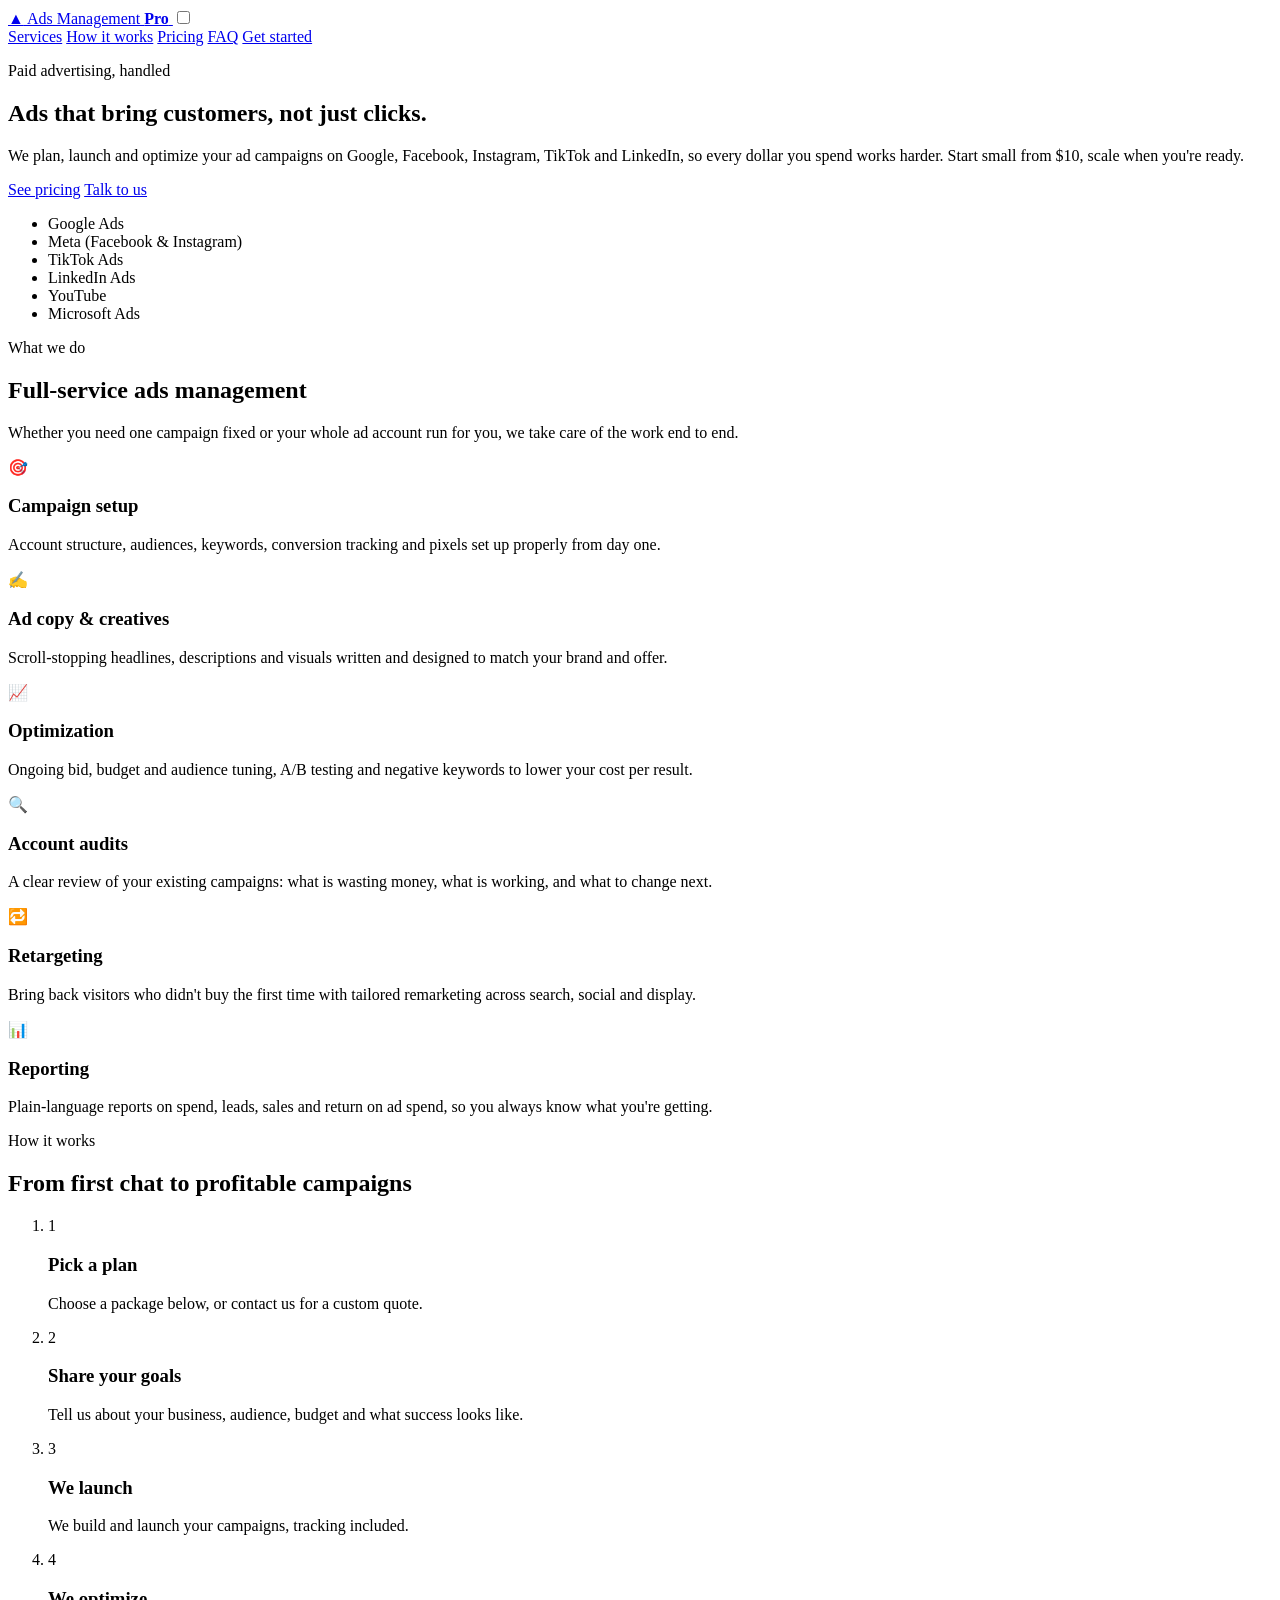
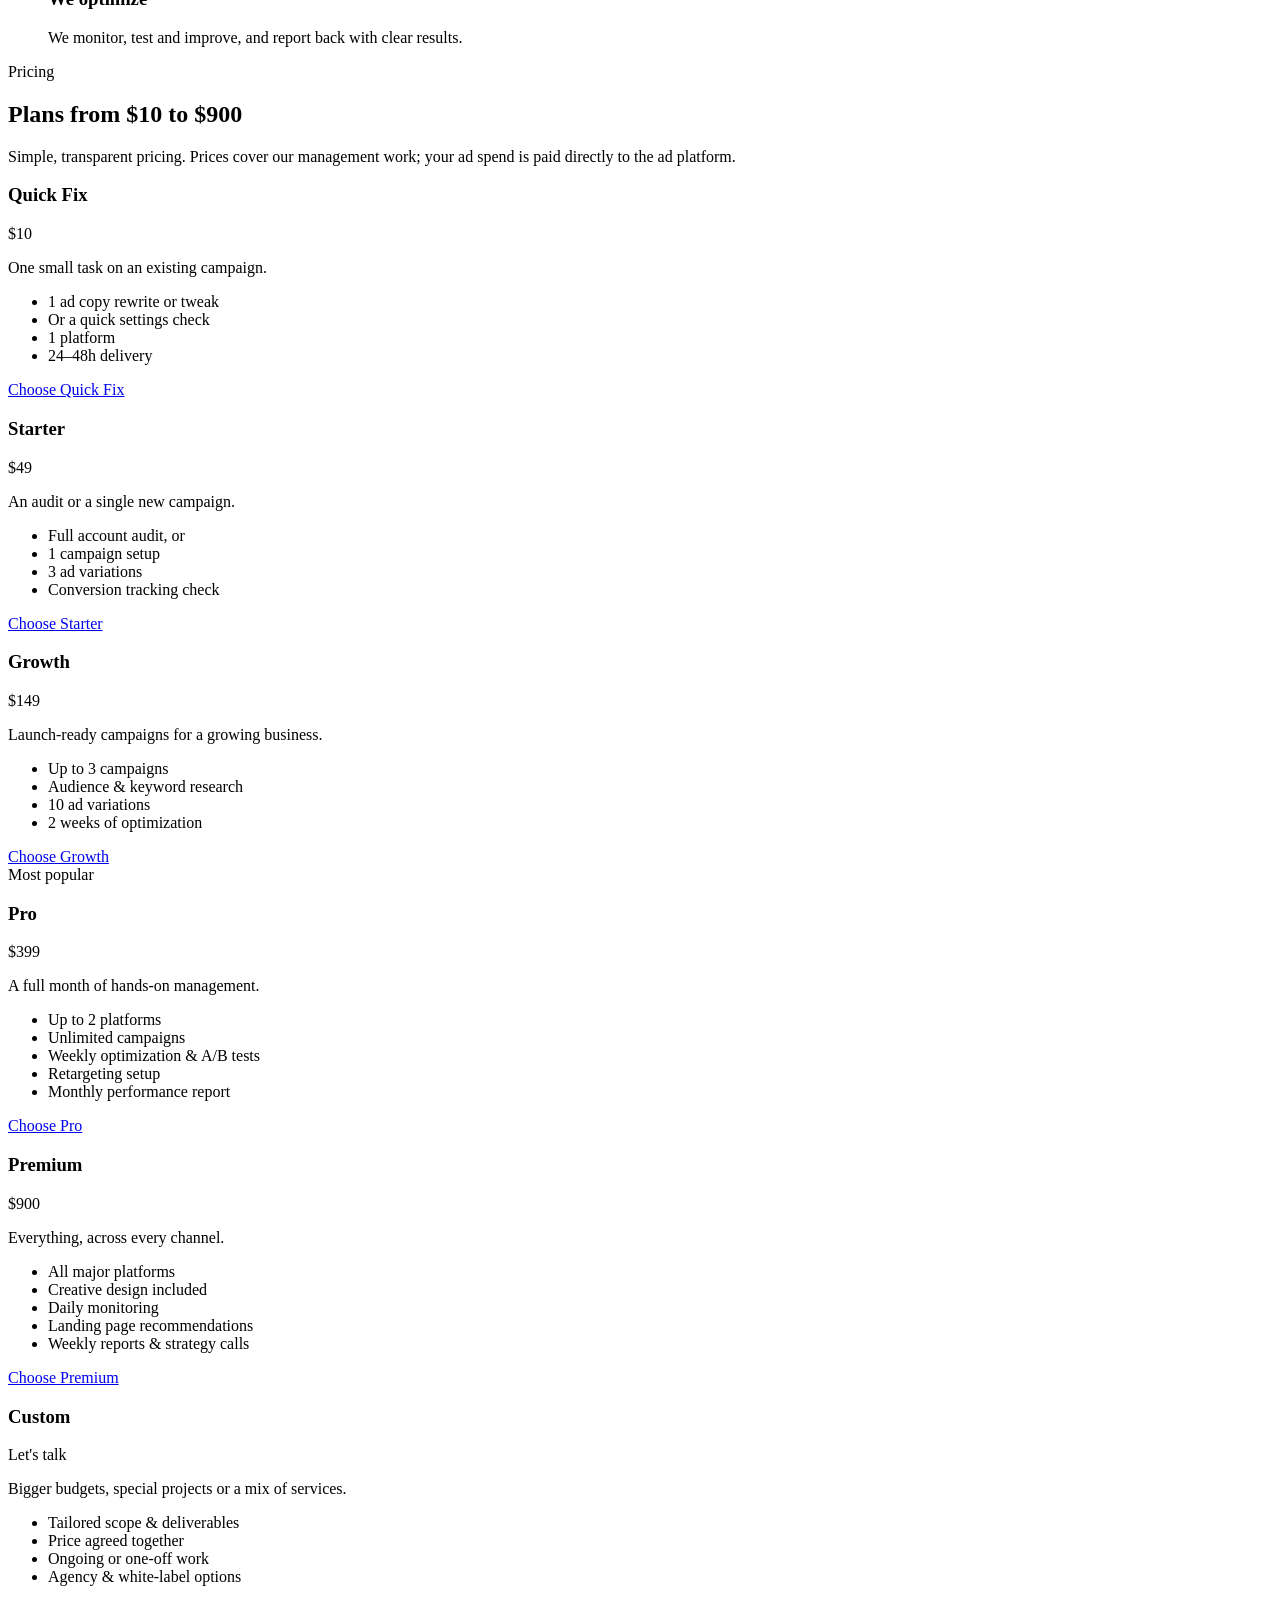
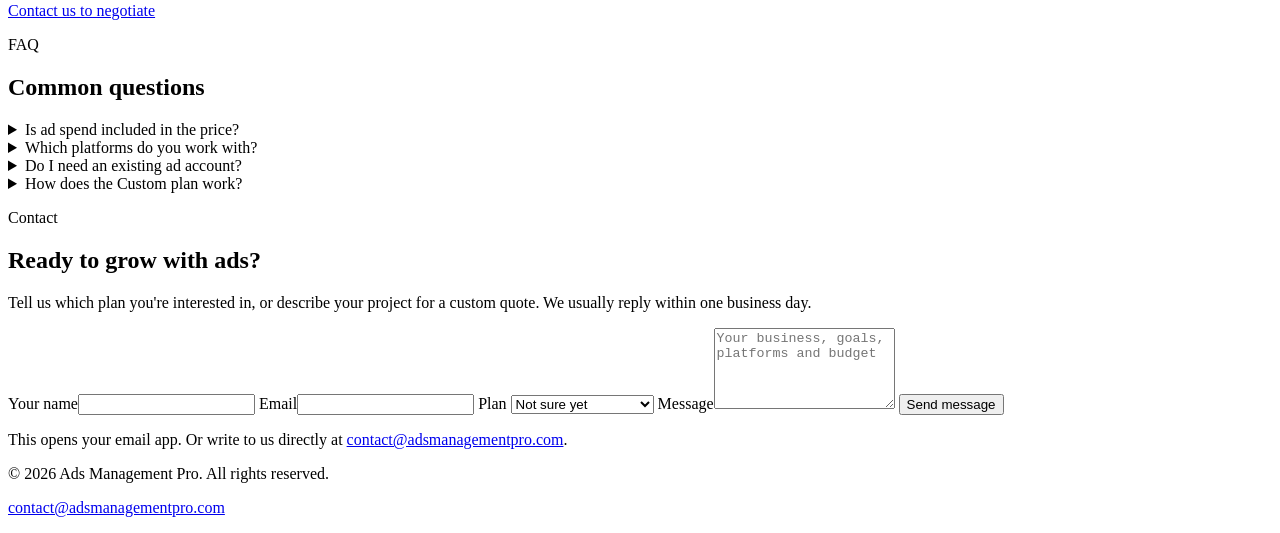
==== public/index.html @ 3e0b0186 "Add Ads Management Pro marketing site with Cloudflare Pages deploy Static site with services, proces" ====
<!doctype html>
<html lang="en">
<head>
  <meta charset="utf-8">
  <meta name="viewport" content="width=device-width, initial-scale=1">
  <title>Ads Management Pro | Paid ads managed for growth</title>
  <meta name="description" content="Ads Management Pro sets up, runs and optimizes your Google, Meta, TikTok and LinkedIn ad campaigns. Plans from $10 to $900, or contact us for a custom quote.">
  <link rel="canonical" href="https://adsmanagementpro.com/">
  <meta property="og:title" content="Ads Management Pro">
  <meta property="og:description" content="Paid ads set up, managed and optimized for you. Plans from $10 to $900, or a custom quote.">
  <meta property="og:url" content="https://adsmanagementpro.com/">
  <meta property="og:type" content="website">
  <meta name="theme-color" content="#0b1020">
  <link rel="icon" href="/favicon.svg" type="image/svg+xml">
  <link rel="preconnect" href="https://fonts.googleapis.com">
  <link rel="preconnect" href="https://fonts.gstatic.com" crossorigin>
  <link href="https://fonts.googleapis.com/css2?family=Inter:wght@400;500;600;700;800&display=swap" rel="stylesheet">
  <link rel="stylesheet" href="/styles.css">
</head>
<body>
  <header class="nav">
    <div class="container nav-inner">
      <a href="#top" class="logo" aria-label="Ads Management Pro home">
        <span class="logo-mark" aria-hidden="true">▲</span> Ads Management <b>Pro</b>
      </a>
      <input type="checkbox" id="menu-toggle" class="menu-toggle" aria-label="Toggle menu">
      <label for="menu-toggle" class="menu-btn" aria-hidden="true"><span></span><span></span><span></span></label>
      <nav class="nav-links" aria-label="Main">
        <a href="#services">Services</a>
        <a href="#process">How it works</a>
        <a href="#pricing">Pricing</a>
        <a href="#faq">FAQ</a>
        <a href="#contact" class="btn btn-small">Get started</a>
      </nav>
    </div>
  </header>

  <main id="top">
    <section class="hero">
      <div class="container hero-inner">
        <p class="eyebrow">Paid advertising, handled</p>
        <h1>Ads that bring customers, <span class="grad">not just clicks.</span></h1>
        <p class="lead">We plan, launch and optimize your ad campaigns on Google, Facebook, Instagram, TikTok and LinkedIn, so every dollar you spend works harder. Start small from $10, scale when you're ready.</p>
        <div class="hero-cta">
          <a href="#pricing" class="btn">See pricing</a>
          <a href="#contact" class="btn btn-ghost">Talk to us</a>
        </div>
        <ul class="platforms" aria-label="Platforms we manage">
          <li>Google Ads</li><li>Meta (Facebook &amp; Instagram)</li><li>TikTok Ads</li><li>LinkedIn Ads</li><li>YouTube</li><li>Microsoft Ads</li>
        </ul>
      </div>
    </section>

    <section id="services" class="section">
      <div class="container">
        <p class="eyebrow">What we do</p>
        <h2>Full-service ads management</h2>
        <p class="section-lead">Whether you need one campaign fixed or your whole ad account run for you, we take care of the work end to end.</p>
        <div class="grid grid-3">
          <article class="card">
            <div class="icon" aria-hidden="true">🎯</div>
            <h3>Campaign setup</h3>
            <p>Account structure, audiences, keywords, conversion tracking and pixels set up properly from day one.</p>
          </article>
          <article class="card">
            <div class="icon" aria-hidden="true">✍️</div>
            <h3>Ad copy &amp; creatives</h3>
            <p>Scroll-stopping headlines, descriptions and visuals written and designed to match your brand and offer.</p>
          </article>
          <article class="card">
            <div class="icon" aria-hidden="true">📈</div>
            <h3>Optimization</h3>
            <p>Ongoing bid, budget and audience tuning, A/B testing and negative keywords to lower your cost per result.</p>
          </article>
          <article class="card">
            <div class="icon" aria-hidden="true">🔍</div>
            <h3>Account audits</h3>
            <p>A clear review of your existing campaigns: what is wasting money, what is working, and what to change next.</p>
          </article>
          <article class="card">
            <div class="icon" aria-hidden="true">🔁</div>
            <h3>Retargeting</h3>
            <p>Bring back visitors who didn't buy the first time with tailored remarketing across search, social and display.</p>
          </article>
          <article class="card">
            <div class="icon" aria-hidden="true">📊</div>
            <h3>Reporting</h3>
            <p>Plain-language reports on spend, leads, sales and return on ad spend, so you always know what you're getting.</p>
          </article>
        </div>
      </div>
    </section>

    <section id="process" class="section section-alt">
      <div class="container">
        <p class="eyebrow">How it works</p>
        <h2>From first chat to profitable campaigns</h2>
        <ol class="steps">
          <li><span class="step-num">1</span><h3>Pick a plan</h3><p>Choose a package below, or contact us for a custom quote.</p></li>
          <li><span class="step-num">2</span><h3>Share your goals</h3><p>Tell us about your business, audience, budget and what success looks like.</p></li>
          <li><span class="step-num">3</span><h3>We launch</h3><p>We build and launch your campaigns, tracking included.</p></li>
          <li><span class="step-num">4</span><h3>We optimize</h3><p>We monitor, test and improve, and report back with clear results.</p></li>
        </ol>
      </div>
    </section>

    <section id="pricing" class="section">
      <div class="container">
        <p class="eyebrow">Pricing</p>
        <h2>Plans from $10 to $900</h2>
        <p class="section-lead">Simple, transparent pricing. Prices cover our management work; your ad spend is paid directly to the ad platform.</p>
        <div class="pricing">
          <article class="plan">
            <h3>Quick Fix</h3>
            <p class="price"><span>$10</span></p>
            <p class="plan-desc">One small task on an existing campaign.</p>
            <ul>
              <li>1 ad copy rewrite or tweak</li>
              <li>Or a quick settings check</li>
              <li>1 platform</li>
              <li>24–48h delivery</li>
            </ul>
            <a href="#contact" class="btn btn-ghost" data-plan="Quick Fix ($10)">Choose Quick Fix</a>
          </article>
          <article class="plan">
            <h3>Starter</h3>
            <p class="price"><span>$49</span></p>
            <p class="plan-desc">An audit or a single new campaign.</p>
            <ul>
              <li>Full account audit, or</li>
              <li>1 campaign setup</li>
              <li>3 ad variations</li>
              <li>Conversion tracking check</li>
            </ul>
            <a href="#contact" class="btn btn-ghost" data-plan="Starter ($49)">Choose Starter</a>
          </article>
          <article class="plan">
            <h3>Growth</h3>
            <p class="price"><span>$149</span></p>
            <p class="plan-desc">Launch-ready campaigns for a growing business.</p>
            <ul>
              <li>Up to 3 campaigns</li>
              <li>Audience &amp; keyword research</li>
              <li>10 ad variations</li>
              <li>2 weeks of optimization</li>
            </ul>
            <a href="#contact" class="btn btn-ghost" data-plan="Growth ($149)">Choose Growth</a>
          </article>
          <article class="plan featured">
            <span class="badge">Most popular</span>
            <h3>Pro</h3>
            <p class="price"><span>$399</span></p>
            <p class="plan-desc">A full month of hands-on management.</p>
            <ul>
              <li>Up to 2 platforms</li>
              <li>Unlimited campaigns</li>
              <li>Weekly optimization &amp; A/B tests</li>
              <li>Retargeting setup</li>
              <li>Monthly performance report</li>
            </ul>
            <a href="#contact" class="btn" data-plan="Pro ($399)">Choose Pro</a>
          </article>
          <article class="plan">
            <h3>Premium</h3>
            <p class="price"><span>$900</span></p>
            <p class="plan-desc">Everything, across every channel.</p>
            <ul>
              <li>All major platforms</li>
              <li>Creative design included</li>
              <li>Daily monitoring</li>
              <li>Landing page recommendations</li>
              <li>Weekly reports &amp; strategy calls</li>
            </ul>
            <a href="#contact" class="btn btn-ghost" data-plan="Premium ($900)">Choose Premium</a>
          </article>
          <article class="plan custom">
            <h3>Custom</h3>
            <p class="price"><span class="price-text">Let's talk</span></p>
            <p class="plan-desc">Bigger budgets, special projects or a mix of services.</p>
            <ul>
              <li>Tailored scope &amp; deliverables</li>
              <li>Price agreed together</li>
              <li>Ongoing or one-off work</li>
              <li>Agency &amp; white-label options</li>
            </ul>
            <a href="#contact" class="btn" data-plan="Custom (negotiated)">Contact us to negotiate</a>
          </article>
        </div>
      </div>
    </section>

    <section id="faq" class="section section-alt">
      <div class="container narrow">
        <p class="eyebrow">FAQ</p>
        <h2>Common questions</h2>
        <details>
          <summary>Is ad spend included in the price?</summary>
          <p>No. Our prices cover the management work. Your ad budget is paid directly to Google, Meta or the other platforms from your own account, so you stay in full control of your money.</p>
        </details>
        <details>
          <summary>Which platforms do you work with?</summary>
          <p>Google Ads (Search, Display, Shopping, YouTube), Meta (Facebook and Instagram), TikTok, LinkedIn and Microsoft Ads.</p>
        </details>
        <details>
          <summary>Do I need an existing ad account?</summary>
          <p>No. If you don't have one, we'll help you create it and give you full ownership.</p>
        </details>
        <details>
          <summary>How does the Custom plan work?</summary>
          <p>Send us a message describing what you need. We'll reply with questions or a proposal, and we agree on the scope and price together before any work starts.</p>
        </details>
      </div>
    </section>

    <section id="contact" class="section">
      <div class="container narrow contact">
        <p class="eyebrow">Contact</p>
        <h2>Ready to grow with ads?</h2>
        <p class="section-lead">Tell us which plan you're interested in, or describe your project for a custom quote. We usually reply within one business day.</p>
        <form class="contact-form" id="contact-form">
          <label>Your name<input name="name" required autocomplete="name"></label>
          <label>Email<input name="email" type="email" required autocomplete="email"></label>
          <label>Plan
            <select name="plan" id="plan-select">
              <option>Not sure yet</option>
              <option>Quick Fix ($10)</option>
              <option>Starter ($49)</option>
              <option>Growth ($149)</option>
              <option>Pro ($399)</option>
              <option>Premium ($900)</option>
              <option>Custom (negotiated)</option>
            </select>
          </label>
          <label>Message<textarea name="message" rows="5" placeholder="Your business, goals, platforms and budget"></textarea></label>
          <button type="submit" class="btn">Send message</button>
          <p class="form-note">This opens your email app. Or write to us directly at <a href="mailto:contact@adsmanagementpro.com">contact@adsmanagementpro.com</a>.</p>
        </form>
      </div>
    </section>
  </main>

  <footer class="footer">
    <div class="container footer-inner">
      <p>© <span id="year">2026</span> Ads Management Pro. All rights reserved.</p>
      <p><a href="mailto:contact@adsmanagementpro.com">contact@adsmanagementpro.com</a></p>
    </div>
  </footer>

  <script src="/main.js" defer></script>
</body>
</html>
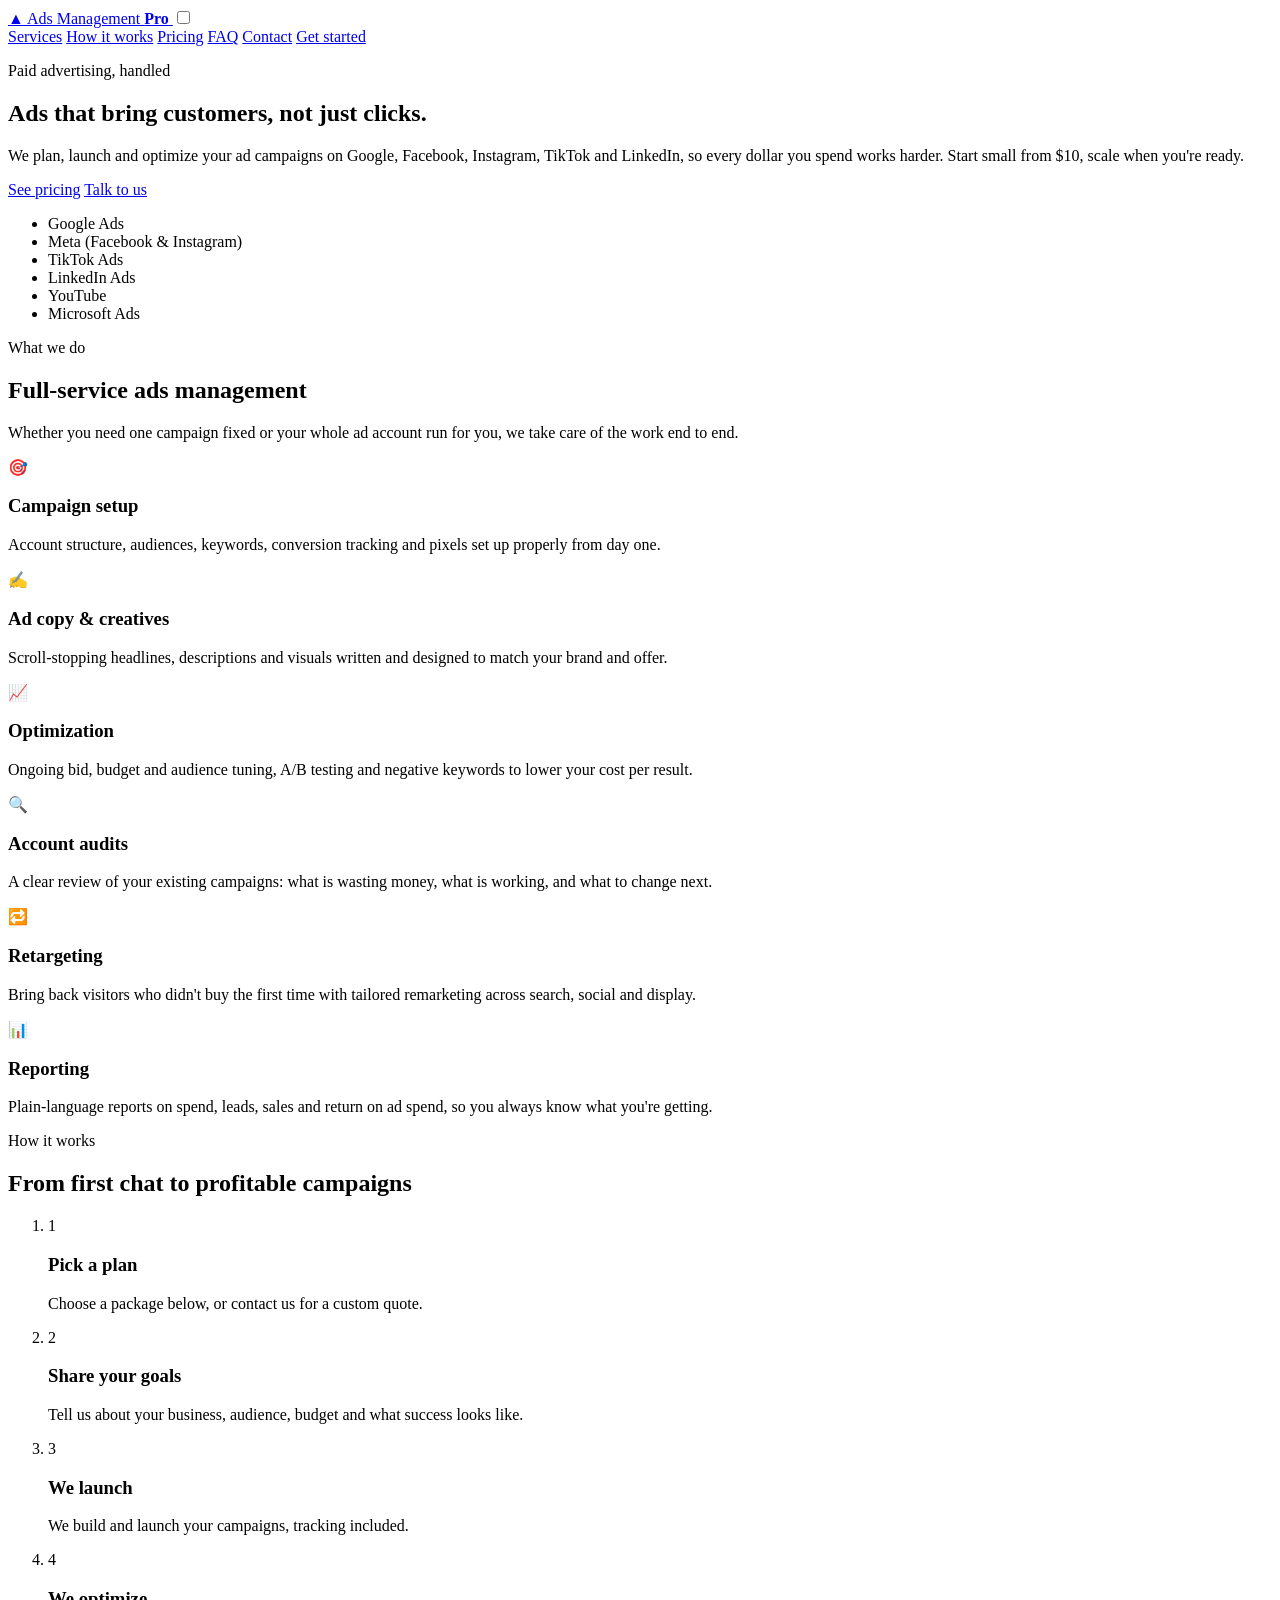
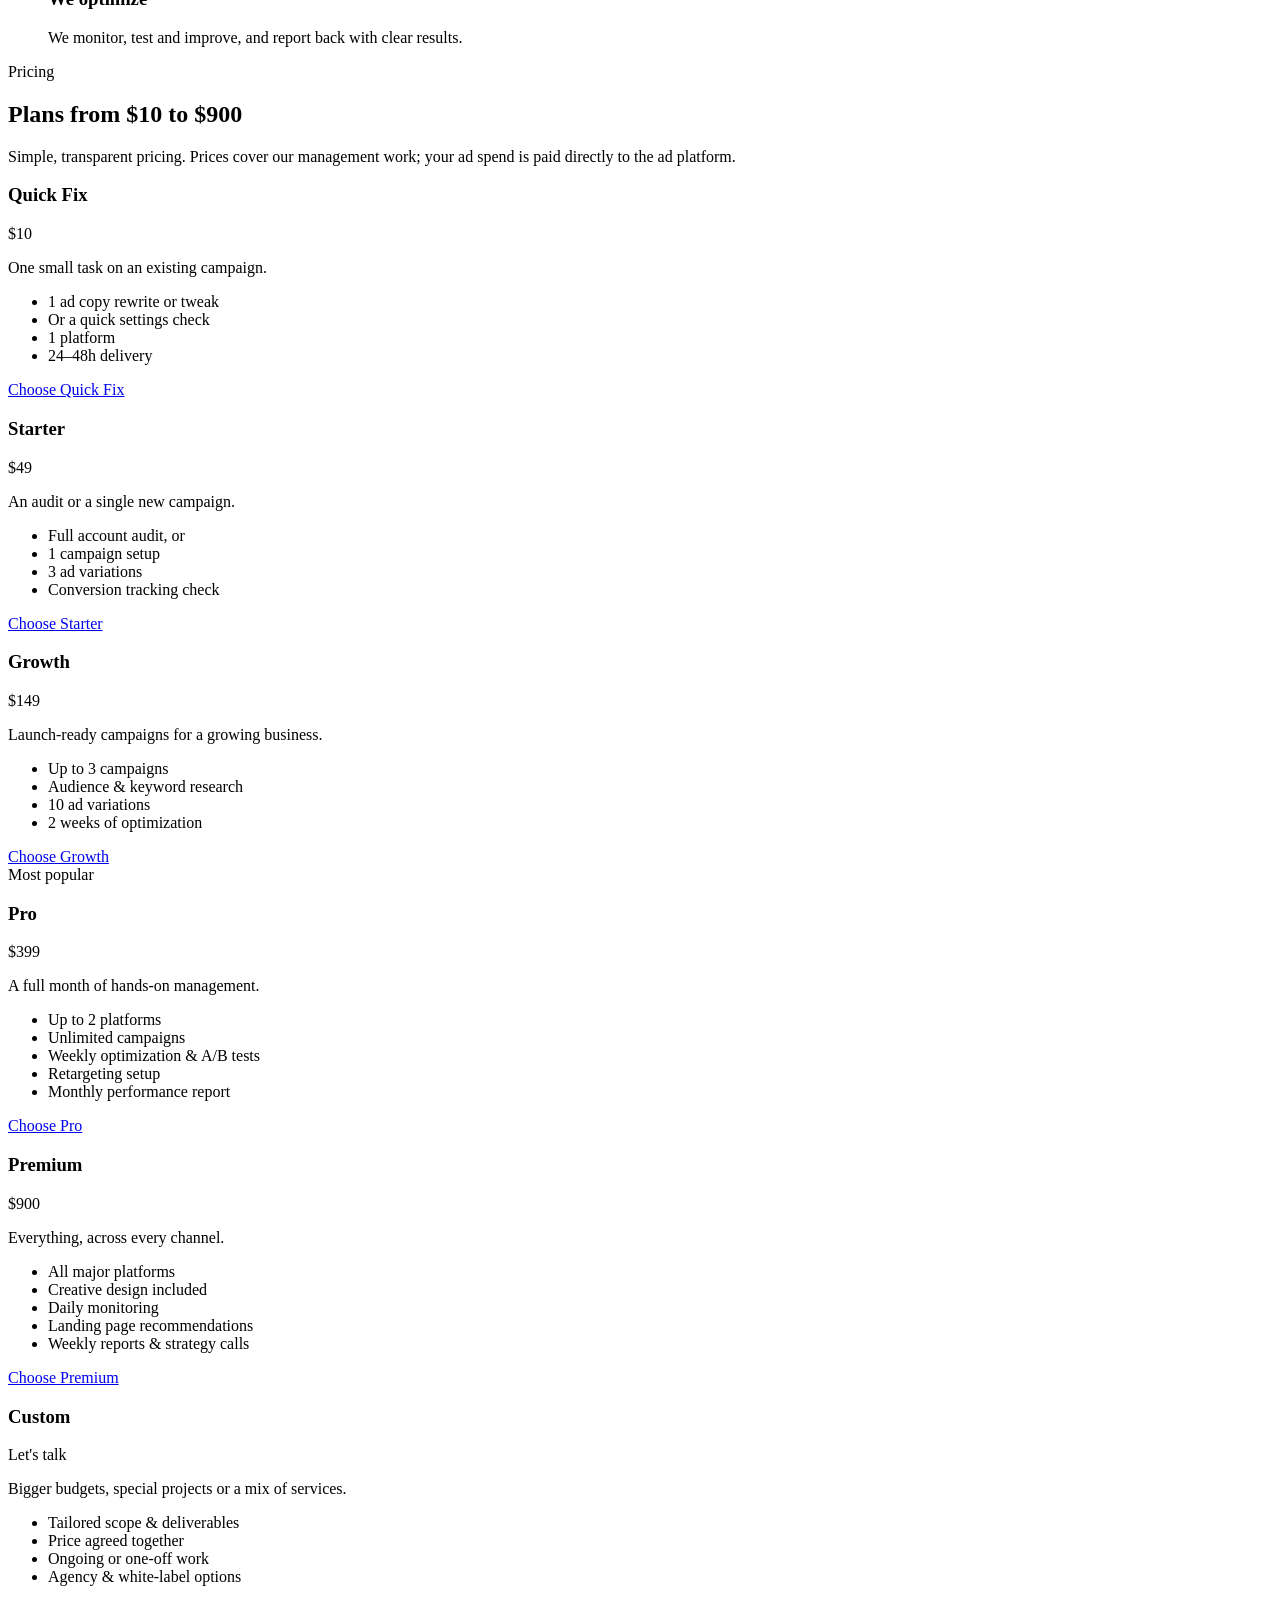
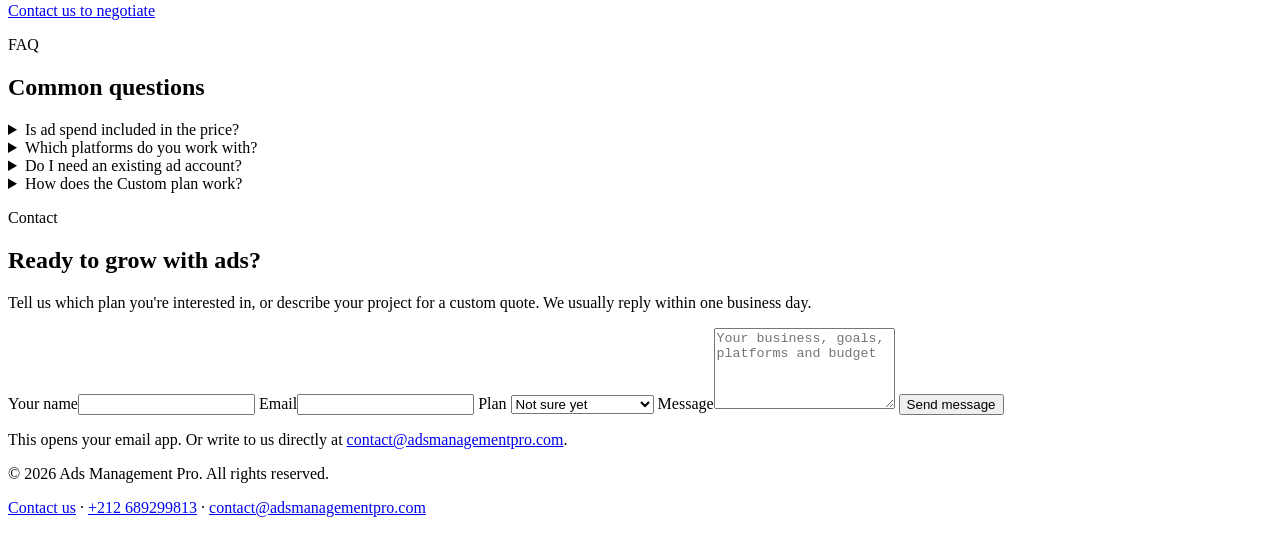
==== commit bc574012: "Add Contact Us page with phone, WhatsApp and email Co-Authored-By: Claude Opus 5.5 <noreply@anthropi" ====
--- a/public/index.html
+++ b/public/index.html
@@ -30,6 +30,7 @@
         <a href="#process">How it works</a>
         <a href="#pricing">Pricing</a>
         <a href="#faq">FAQ</a>
+        <a href="/contact">Contact</a>
         <a href="#contact" class="btn btn-small">Get started</a>
       </nav>
     </div>
@@ -242,7 +243,7 @@
   <footer class="footer">
     <div class="container footer-inner">
       <p>© <span id="year">2026</span> Ads Management Pro. All rights reserved.</p>
-      <p><a href="mailto:contact@adsmanagementpro.com">contact@adsmanagementpro.com</a></p>
+      <p><a href="/contact">Contact us</a> · <a href="tel:+212689299813">+212 689299813</a> · <a href="mailto:contact@adsmanagementpro.com">contact@adsmanagementpro.com</a></p>
     </div>
   </footer>
 
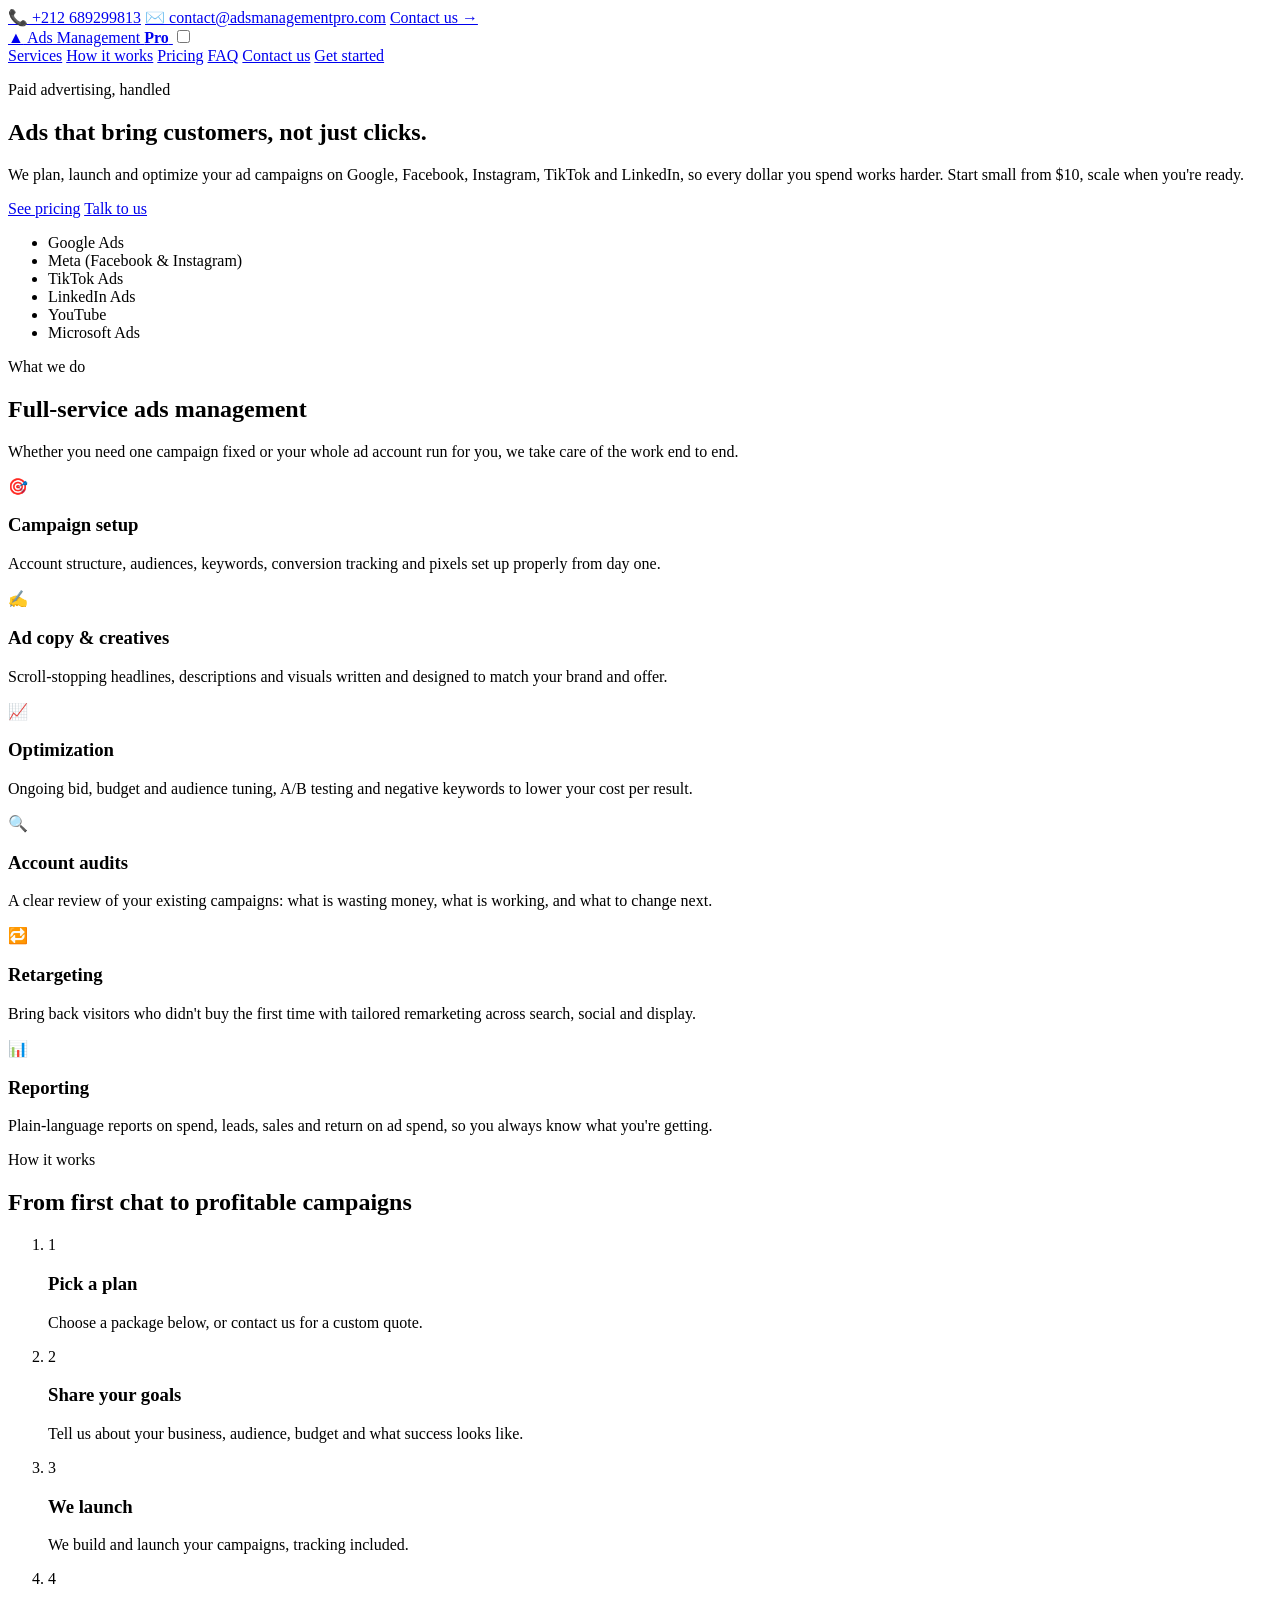
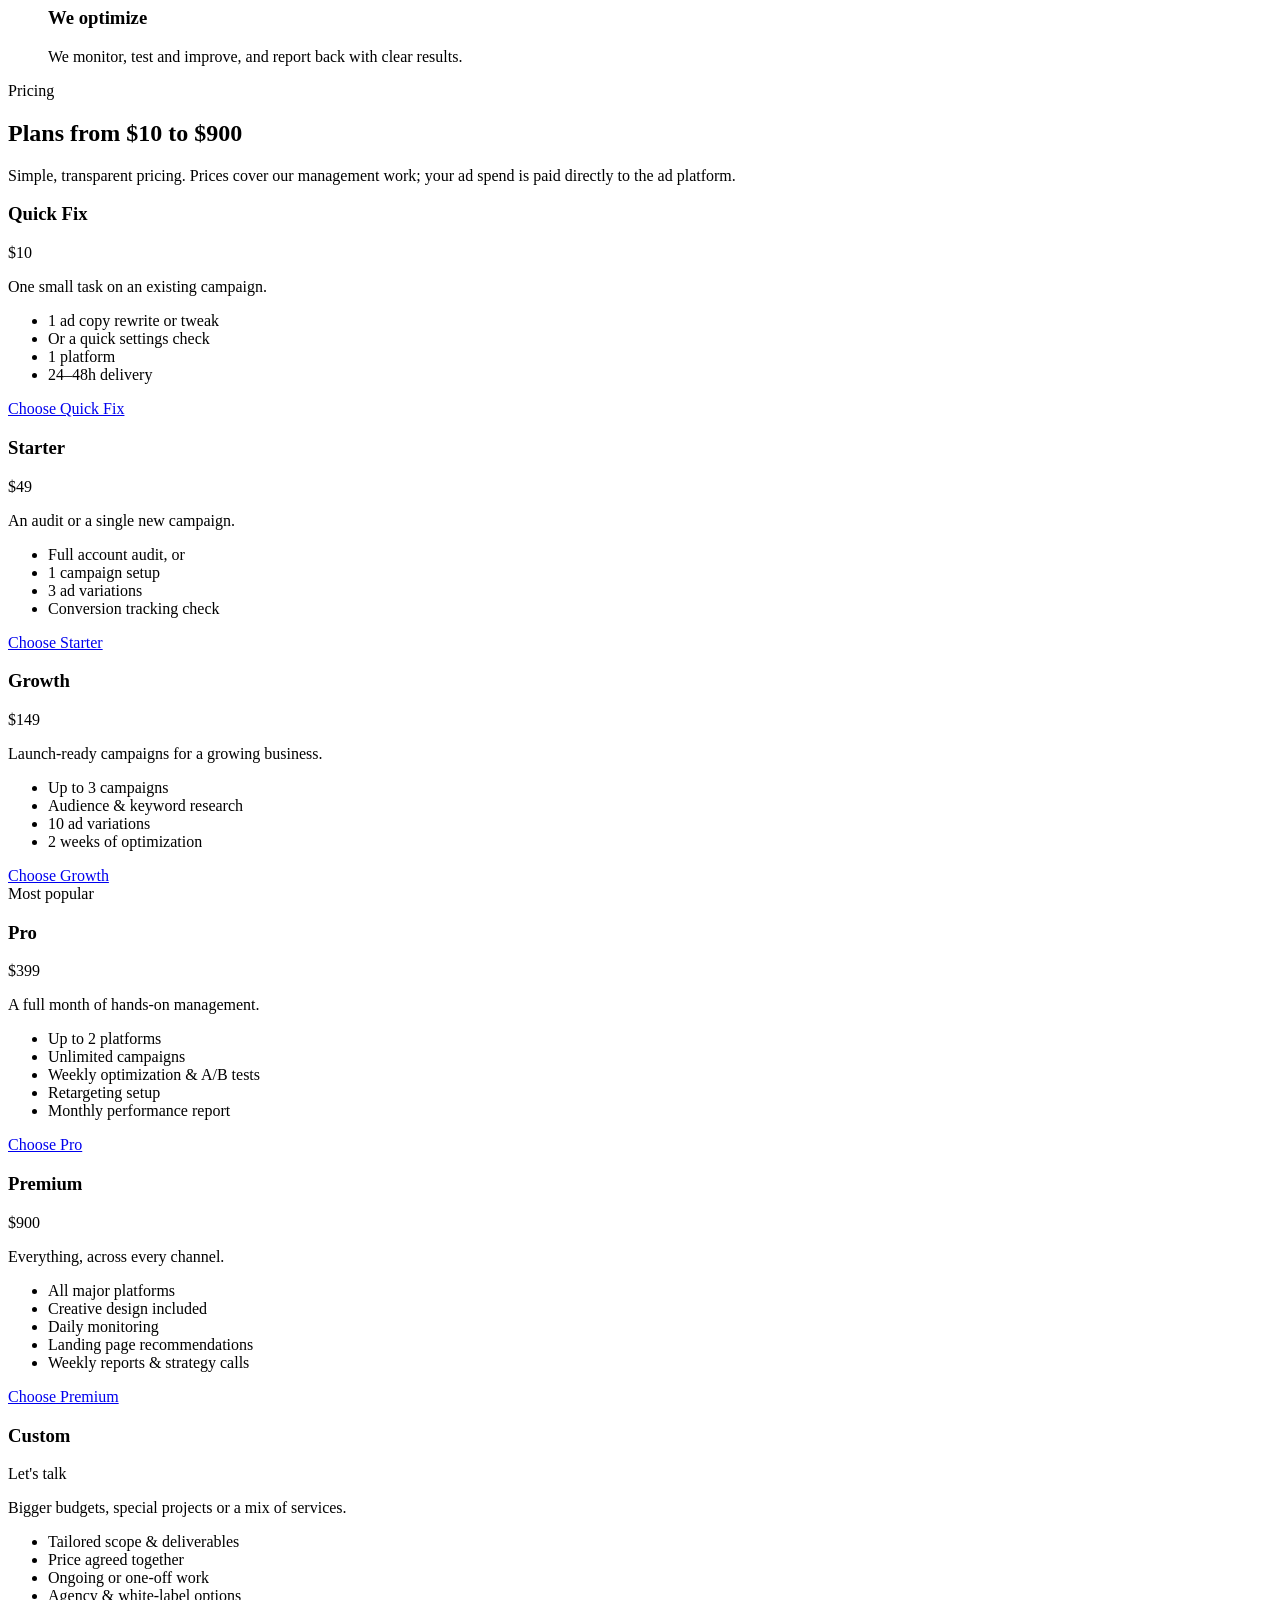
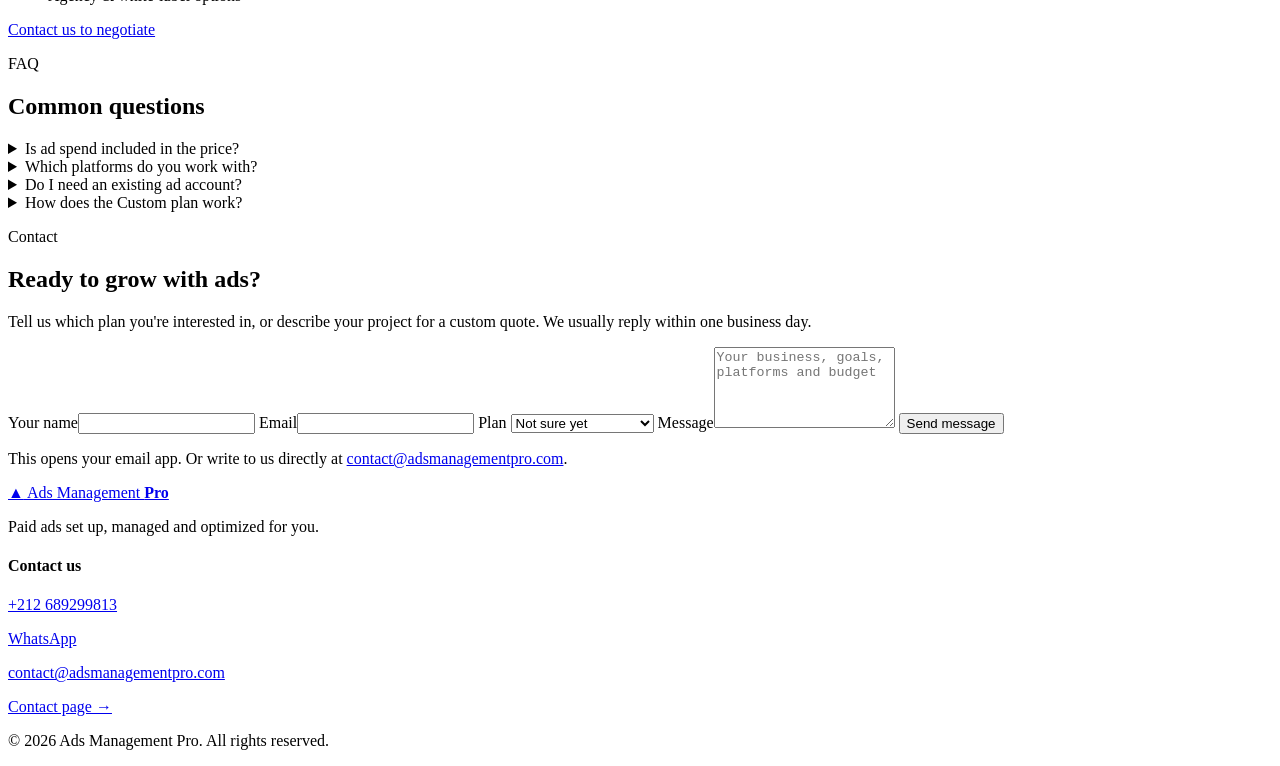
==== commit f7481b2c: "Show contact details and Contact us link in header and footer Co-Authored-By: Claude Opus 5.5 <norep" ====
--- a/public/index.html
+++ b/public/index.html
@@ -18,6 +18,13 @@
   <link rel="stylesheet" href="/styles.css">
 </head>
 <body>
+  <div class="topbar">
+    <div class="container topbar-inner">
+      <a href="tel:+212689299813">📞 +212 689299813</a>
+      <a href="mailto:contact@adsmanagementpro.com" class="topbar-email">✉️ contact@adsmanagementpro.com</a>
+      <a href="/contact" class="topbar-contact">Contact us →</a>
+    </div>
+  </div>
   <header class="nav">
     <div class="container nav-inner">
       <a href="#top" class="logo" aria-label="Ads Management Pro home">
@@ -30,7 +37,7 @@
         <a href="#process">How it works</a>
         <a href="#pricing">Pricing</a>
         <a href="#faq">FAQ</a>
-        <a href="/contact">Contact</a>
+        <a href="/contact">Contact us</a>
         <a href="#contact" class="btn btn-small">Get started</a>
       </nav>
     </div>
@@ -241,9 +248,21 @@
   </main>
 
   <footer class="footer">
+    <div class="container footer-grid">
+      <div>
+        <a href="/" class="logo"><span class="logo-mark" aria-hidden="true">▲</span> Ads Management <b>Pro</b></a>
+        <p>Paid ads set up, managed and optimized for you.</p>
+      </div>
+      <div>
+        <h4>Contact us</h4>
+        <p><a href="tel:+212689299813">+212 689299813</a></p>
+        <p><a href="https://wa.me/212689299813" target="_blank" rel="noopener">WhatsApp</a></p>
+        <p><a href="mailto:contact@adsmanagementpro.com">contact@adsmanagementpro.com</a></p>
+        <p><a href="/contact">Contact page →</a></p>
+      </div>
+    </div>
     <div class="container footer-inner">
       <p>© <span id="year">2026</span> Ads Management Pro. All rights reserved.</p>
-      <p><a href="/contact">Contact us</a> · <a href="tel:+212689299813">+212 689299813</a> · <a href="mailto:contact@adsmanagementpro.com">contact@adsmanagementpro.com</a></p>
     </div>
   </footer>
 
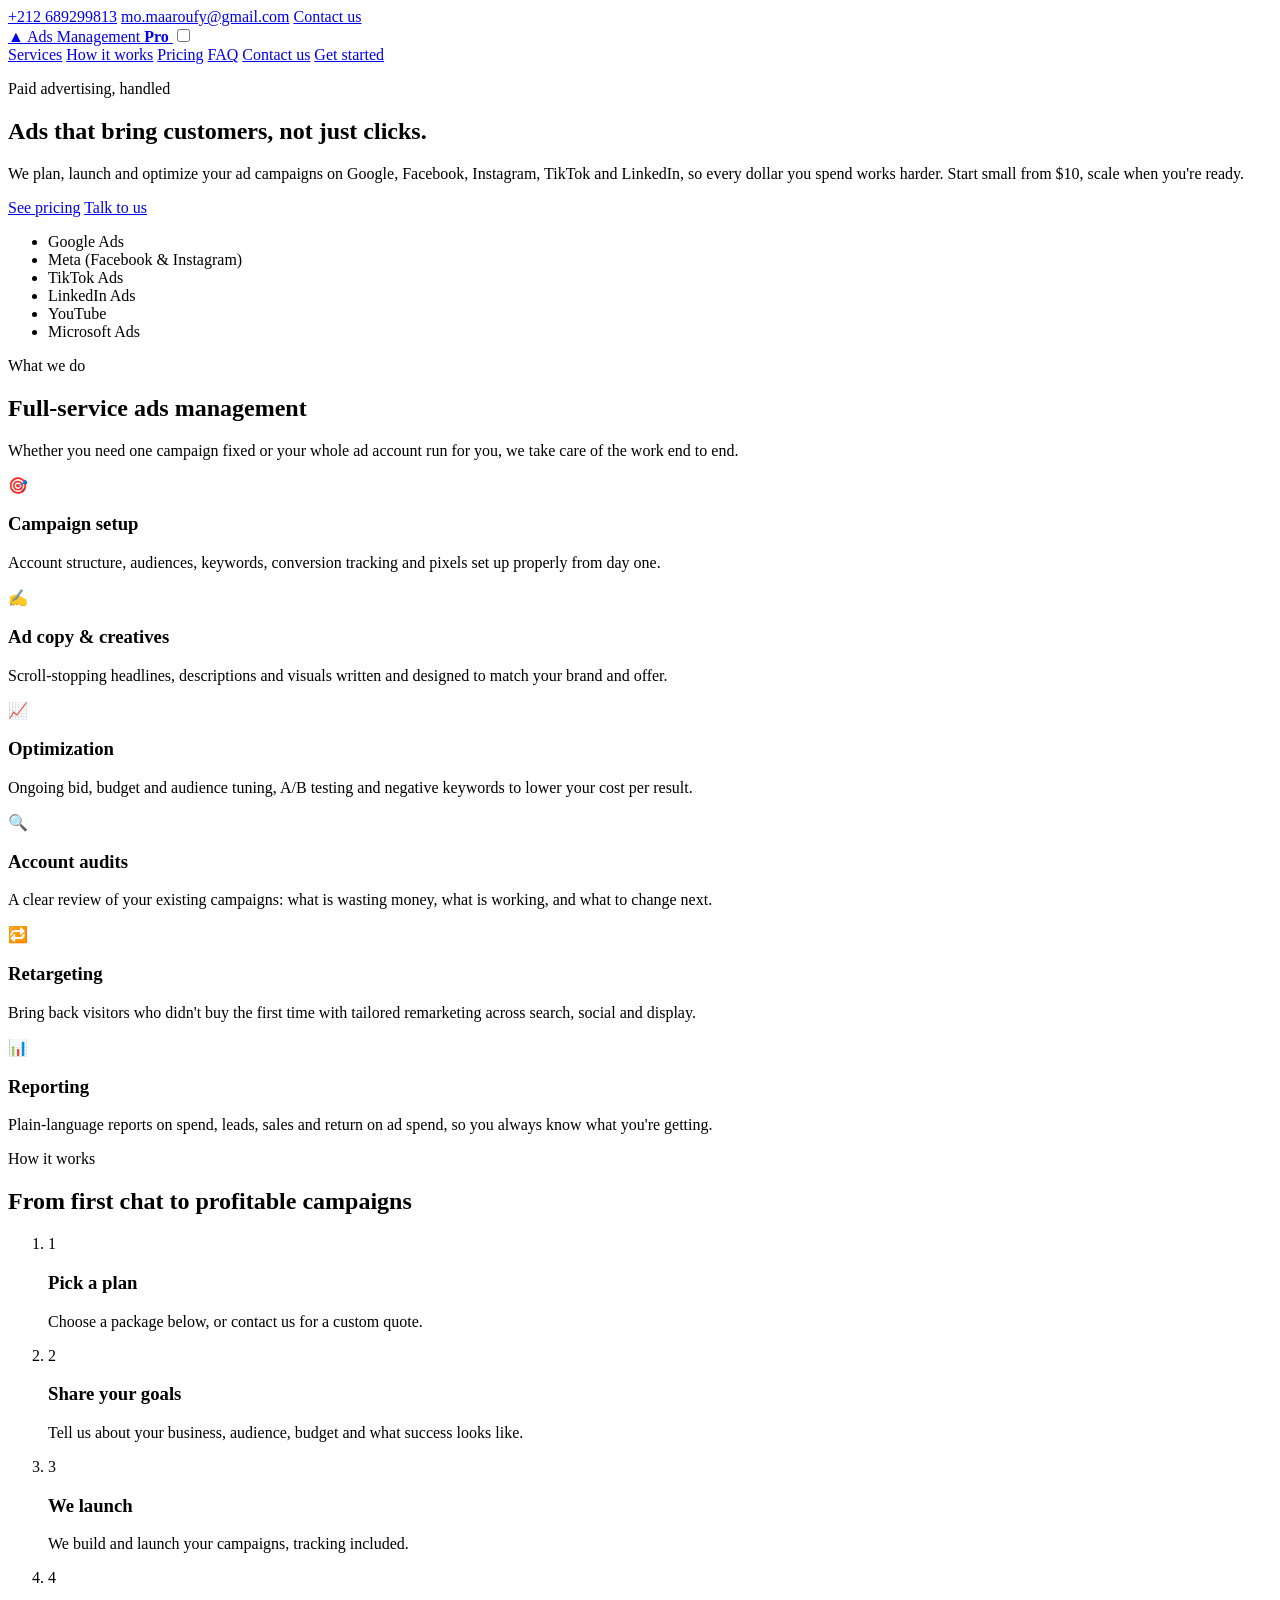
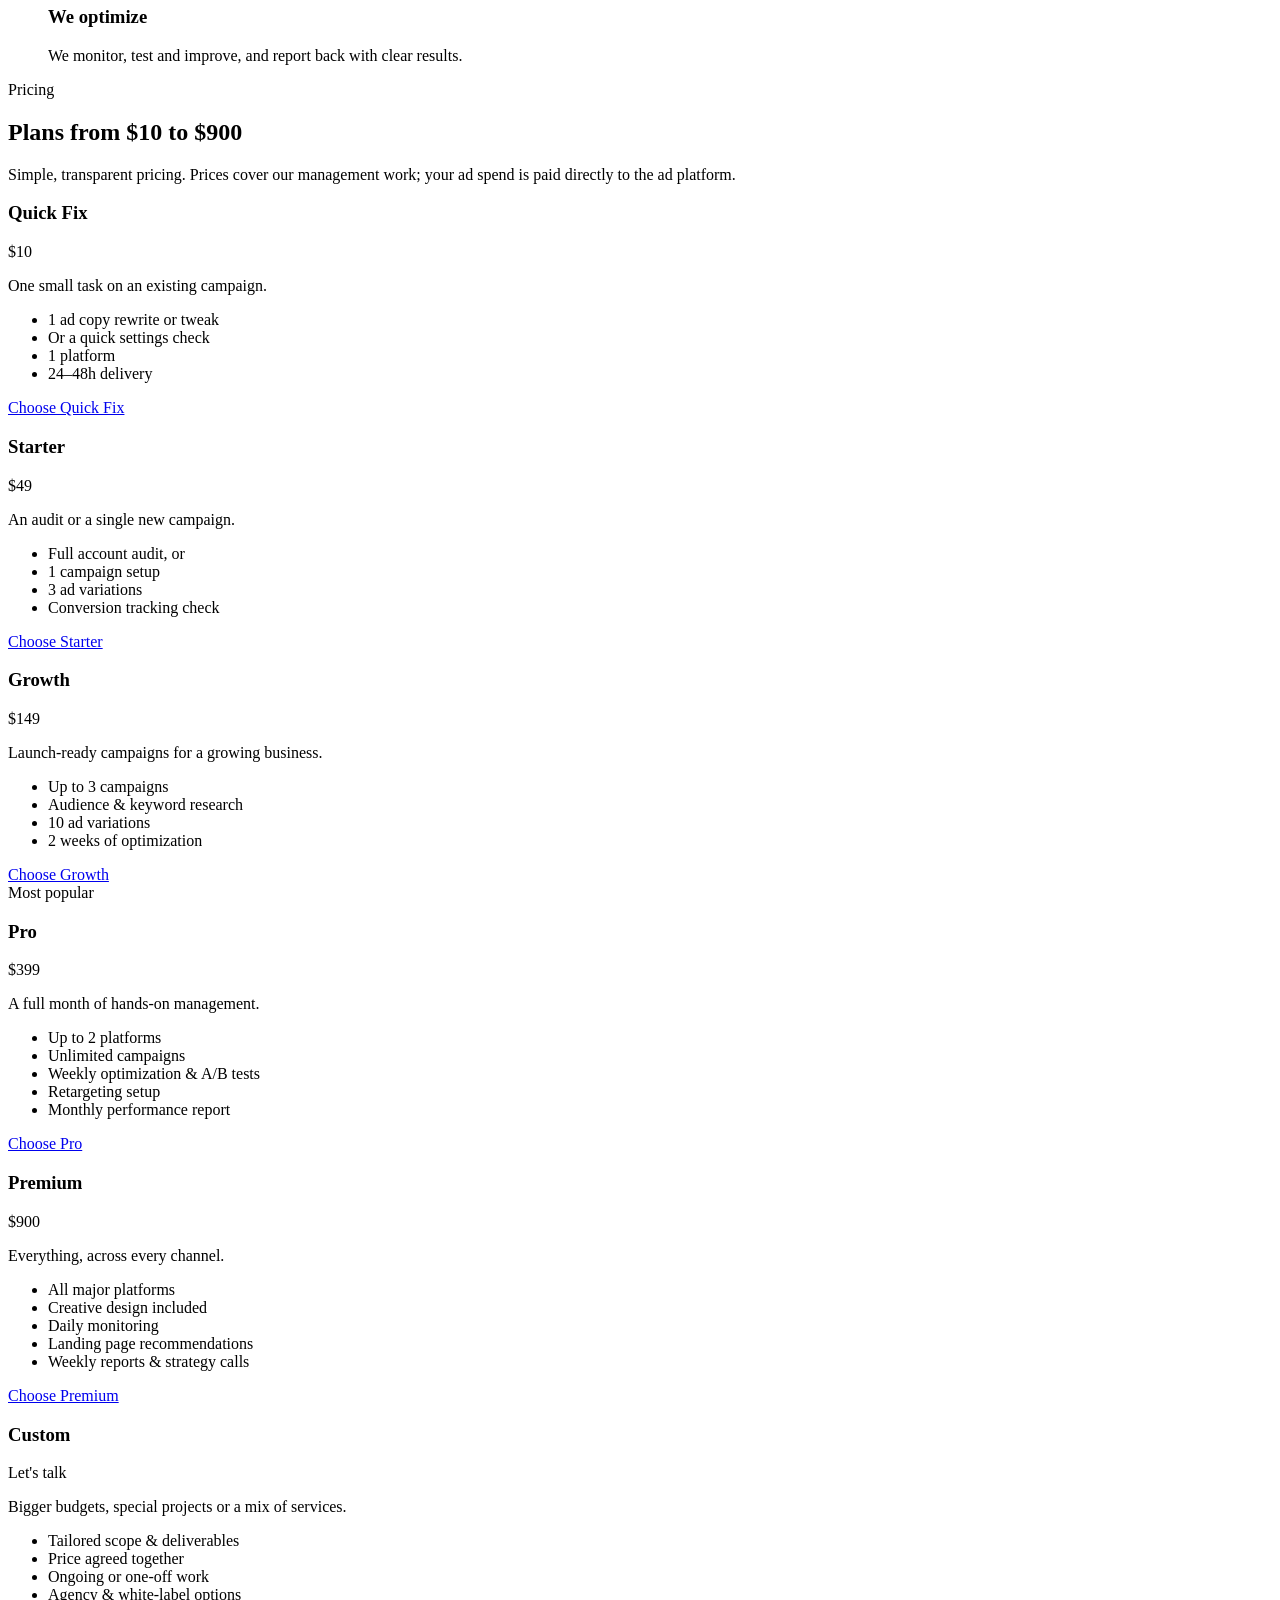
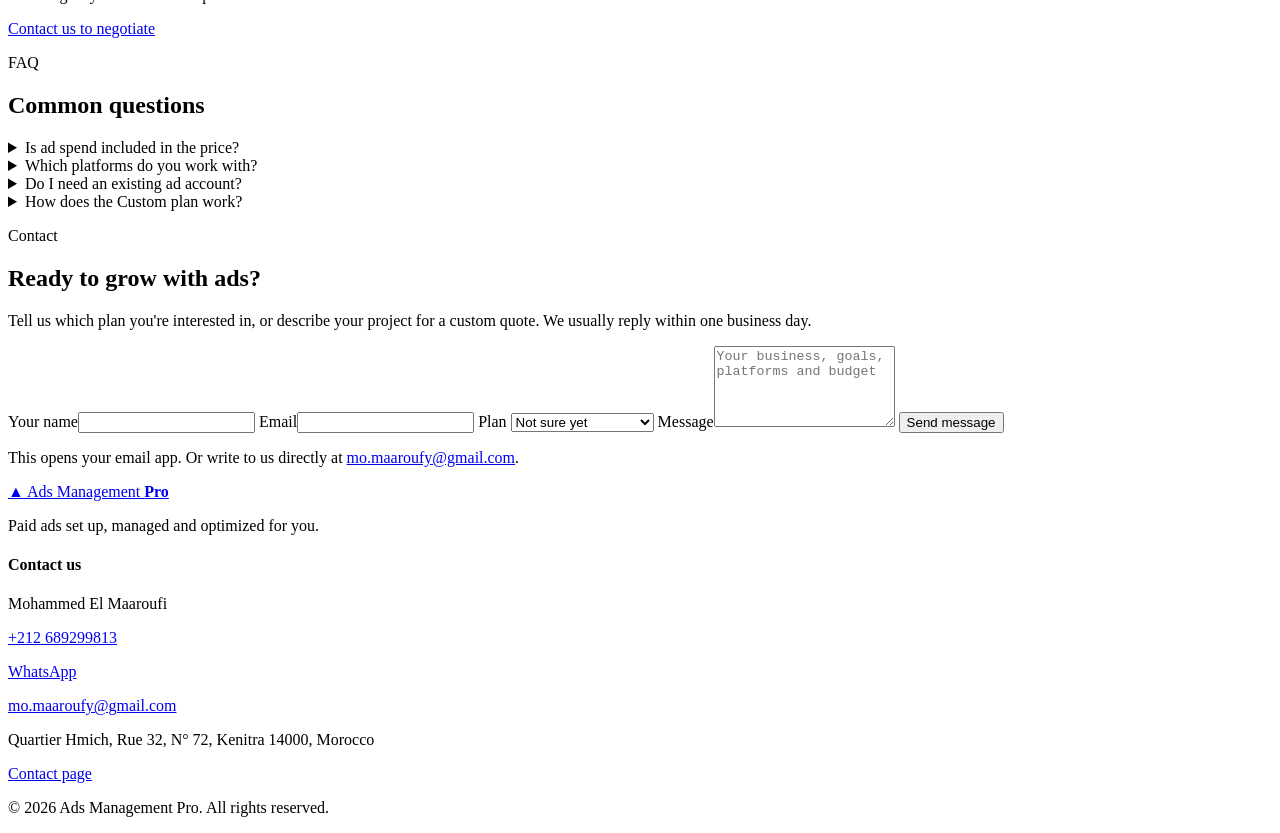
==== commit 8aa7e778: "Simplify contact page and use Mo's contact details Co-Authored-By: Claude Opus 5.5 <noreply@anthropi" ====
--- a/public/index.html
+++ b/public/index.html
@@ -20,9 +20,9 @@
 <body>
   <div class="topbar">
     <div class="container topbar-inner">
-      <a href="tel:+212689299813">📞 +212 689299813</a>
-      <a href="mailto:contact@adsmanagementpro.com" class="topbar-email">✉️ contact@adsmanagementpro.com</a>
-      <a href="/contact" class="topbar-contact">Contact us →</a>
+      <a href="tel:+212689299813">+212 689299813</a>
+      <a href="mailto:mo.maaroufy@gmail.com" class="topbar-email">mo.maaroufy@gmail.com</a>
+      <a href="/contact" class="topbar-contact">Contact us</a>
     </div>
   </div>
   <header class="nav">
@@ -241,7 +241,7 @@
           </label>
           <label>Message<textarea name="message" rows="5" placeholder="Your business, goals, platforms and budget"></textarea></label>
           <button type="submit" class="btn">Send message</button>
-          <p class="form-note">This opens your email app. Or write to us directly at <a href="mailto:contact@adsmanagementpro.com">contact@adsmanagementpro.com</a>.</p>
+          <p class="form-note">This opens your email app. Or write to us directly at <a href="mailto:mo.maaroufy@gmail.com">mo.maaroufy@gmail.com</a>.</p>
         </form>
       </div>
     </section>
@@ -255,10 +255,12 @@
       </div>
       <div>
         <h4>Contact us</h4>
+        <p>Mohammed El Maaroufi</p>
         <p><a href="tel:+212689299813">+212 689299813</a></p>
         <p><a href="https://wa.me/212689299813" target="_blank" rel="noopener">WhatsApp</a></p>
-        <p><a href="mailto:contact@adsmanagementpro.com">contact@adsmanagementpro.com</a></p>
-        <p><a href="/contact">Contact page →</a></p>
+        <p><a href="mailto:mo.maaroufy@gmail.com">mo.maaroufy@gmail.com</a></p>
+        <p>Quartier Hmich, Rue 32, N° 72, Kenitra 14000, Morocco</p>
+        <p><a href="/contact">Contact page</a></p>
       </div>
     </div>
     <div class="container footer-inner">
